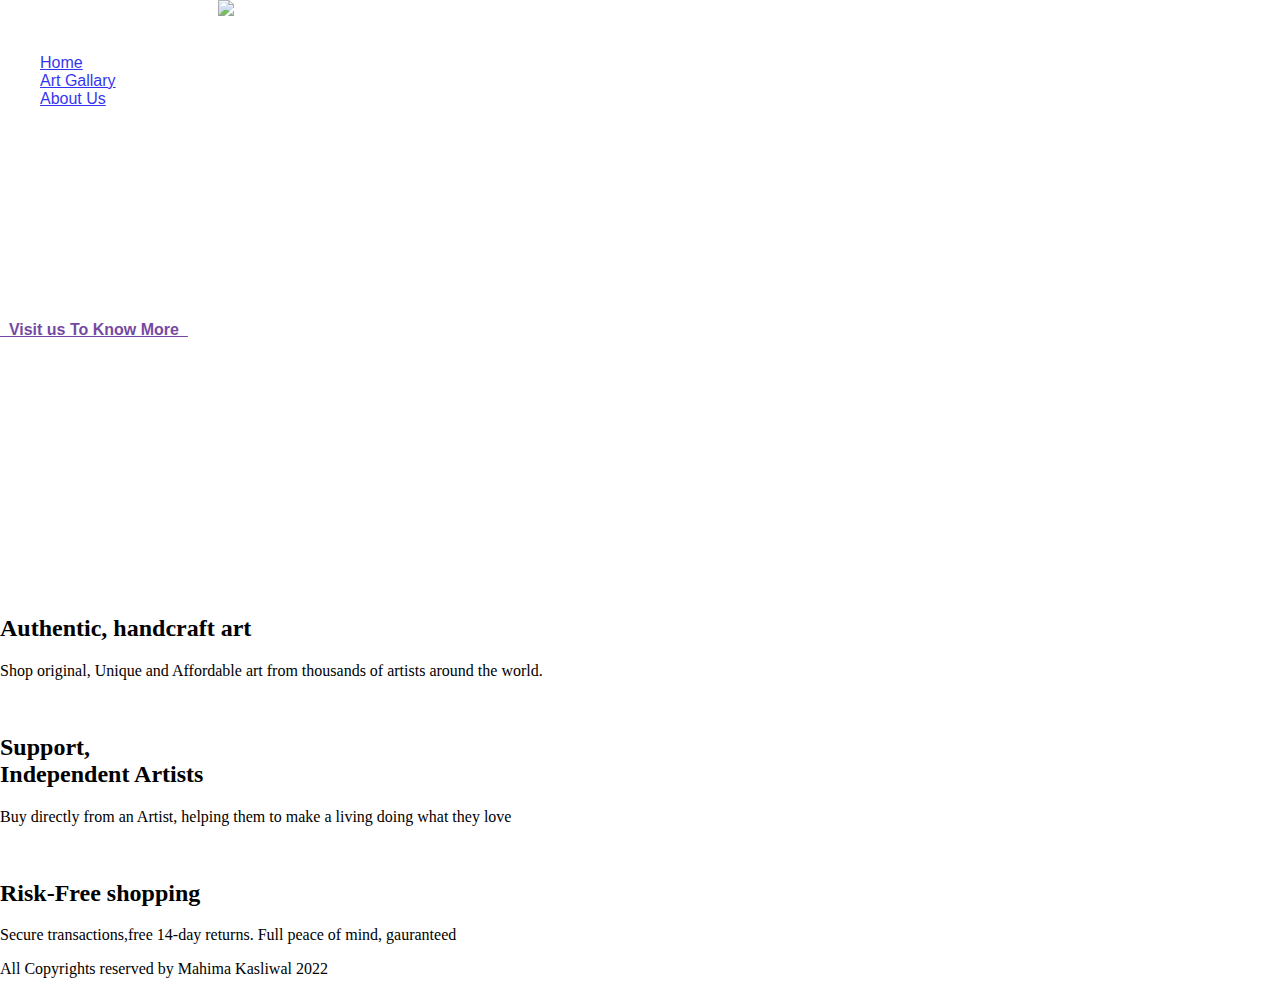
==== index.html @ 69b1b182 "Add files via upload" ====
<!DOCTYPE html>
<html lang="en">
<head>
    <meta charset="UTF-8">
    <meta http-equiv="X-UA-Compatible" content="IE=edge">
    <meta name="viewport" content="width=device-width, initial-scale=1.0">
    <link rel="stylesheet" href="style.css">
    <!-- CSS only -->
<link href="https://cdn.jsdelivr.net/npm/bootstrap@5.1.3/dist/css/bootstrap.min.css" rel="stylesheet" integrity="sha384-1BmE4kWBq78iYhFldvKuhfTAU6auU8tT94WrHftjDbrCEXSU1oBoqyl2QvZ6jIW3" crossorigin="anonymous">

    <link rel="stylesheet" href="https://maxcdn.bootstrapcdn.com/font-awesome/4.4.0/css/font-awesome.min.css">
    <title>MKGallary</title>
</head>
<style>
     #header{
    color:#fff;

    height:577px;
    background:url('imgs/bg.jpg'); 
    background-position: center;
    background-repeat:no-repeat;
    background-size:100%;
    /* THIS below both z index and opacity is used for blur the background image */
    z-index: -1; 
    opacity:0.80 ;
    font-family:'Lucida Sans', 'Lucida Sans Regular', 'Lucida Grande', 'Lucida Sans Unicode', Verdana, sans-serif;
    }
</style>
<body style="margin:0px";>
    <section id ="header">
       
        <!-- Left box for logo -->
        <div class="left">
           
            <img src="imgs/logo.jpg" style="margin-left: 17%;"> <br>
            <span> MK GALLARY</span> 
        </div>
    
           
        </div>
        <!-- right box for buttons -->
        <div class="right">
            <ul class="navbar">
                <li><a href="homepage.html"class="active">Home</a></li>
                <li><a href="gallery.html">Art Gallary</a></li>
                <li><a href="about.html">About Us</a></li>
                <!-- <li><a href="login.html">Sign In</a></li> -->
               
            </ul>
        </div>

        <div class="textbox">
            <h6>Welcome to!</h6>
          <h1>  MK GALLARY</h1>
          <h3> Real Art Real People  </h3>
          <p> An Exculsive partnership presenting  <br>original Artwork from Top Emerging Artists</p>

          <a href="" class=" mid-btn"> <b> &nbsp; Visit us To Know More &nbsp; </b></a>

        </div>
      </section> 




  <!--_______FOR AIM ______ -->   
  <section id="services-container">
    <!-- <h1 class="headline">WE PROVIDE YOU </h1> -->
    <div id="services">
        <div class="box">
            <img src="imgs/paint.png" alt=""> 
            <h2 class="h-secondary center">Authentic, handcraft art</h2>
            <p>Shop original, Unique and Affordable art from thousands of artists around the world.</p>
            
        </div>
        <div class="box">
            <img src="imgs/contact.png" alt=""> 
            <h2 class="h-secondary center">Support, <br>Independent Artists</h2>
             <p>Buy directly from an Artist, helping them to make a living doing what they love</p>
        </div>
        <div class="box">
           <img src="imgs/travel.jpg" alt="">
           <h2 class="h-secondary center">Risk-Free shopping</h2>
           <p>Secure transactions,free 14-day returns. Full peace of mind, gauranteed</p>        
        </div>
    </div>

    

 
     




 <section class= "footer">
     <p> All Copyrights reserved by Mahima Kasliwal 2022 </p>
 </section>

      
</body>
</html>
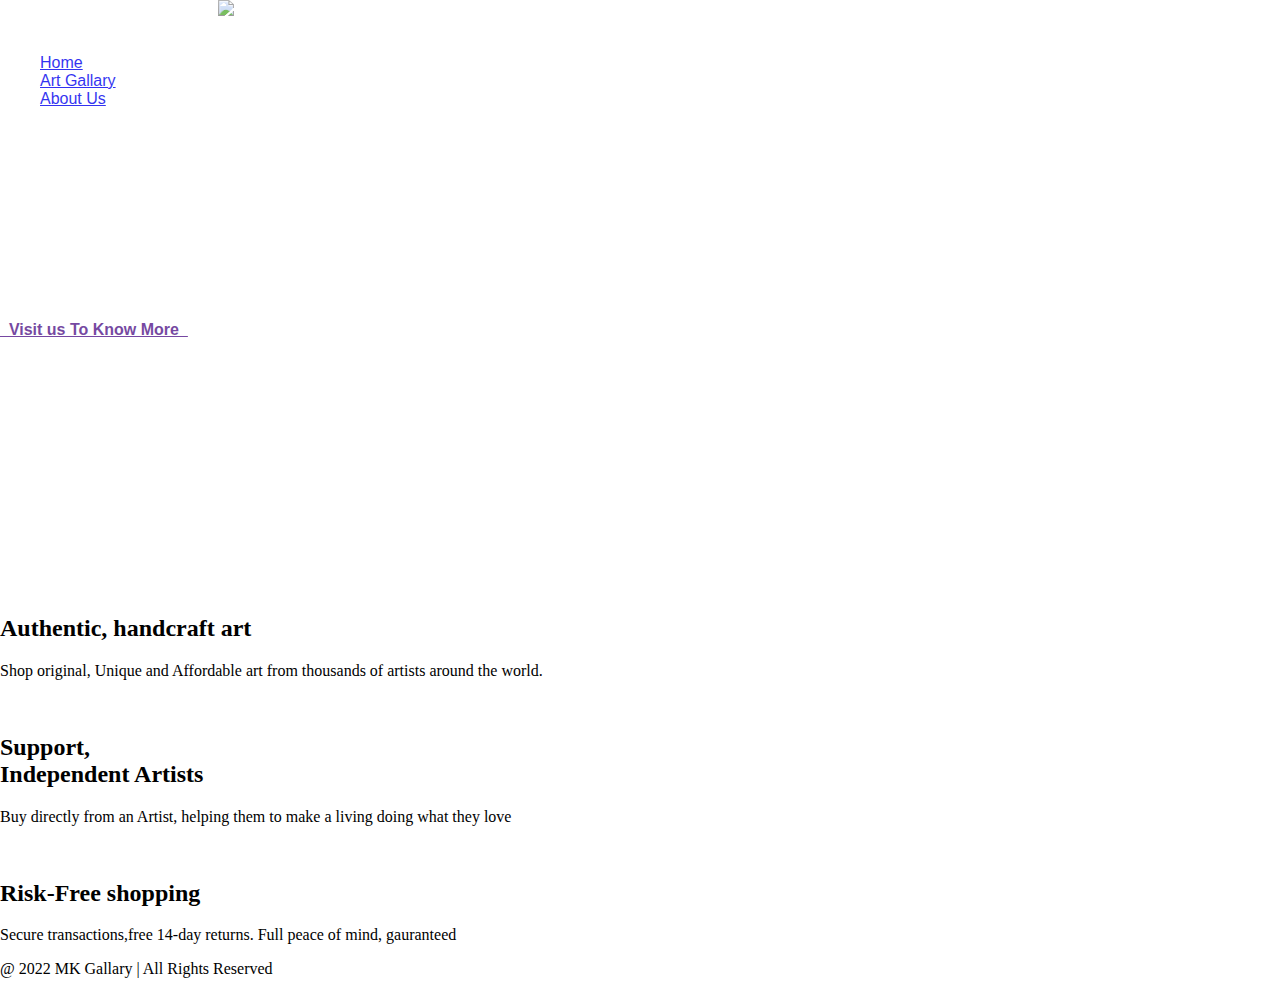
==== commit b9ae2d2a: "Update index.html" ====
--- a/index.html
+++ b/index.html
@@ -94,9 +94,9 @@
 
 
  <section class= "footer">
-     <p> All Copyrights reserved by Mahima Kasliwal 2022 </p>
+     <p> @ 2022 MK Gallary | All Rights Reserved</p>
  </section>
 
       
 </body>
-</html>+</html>
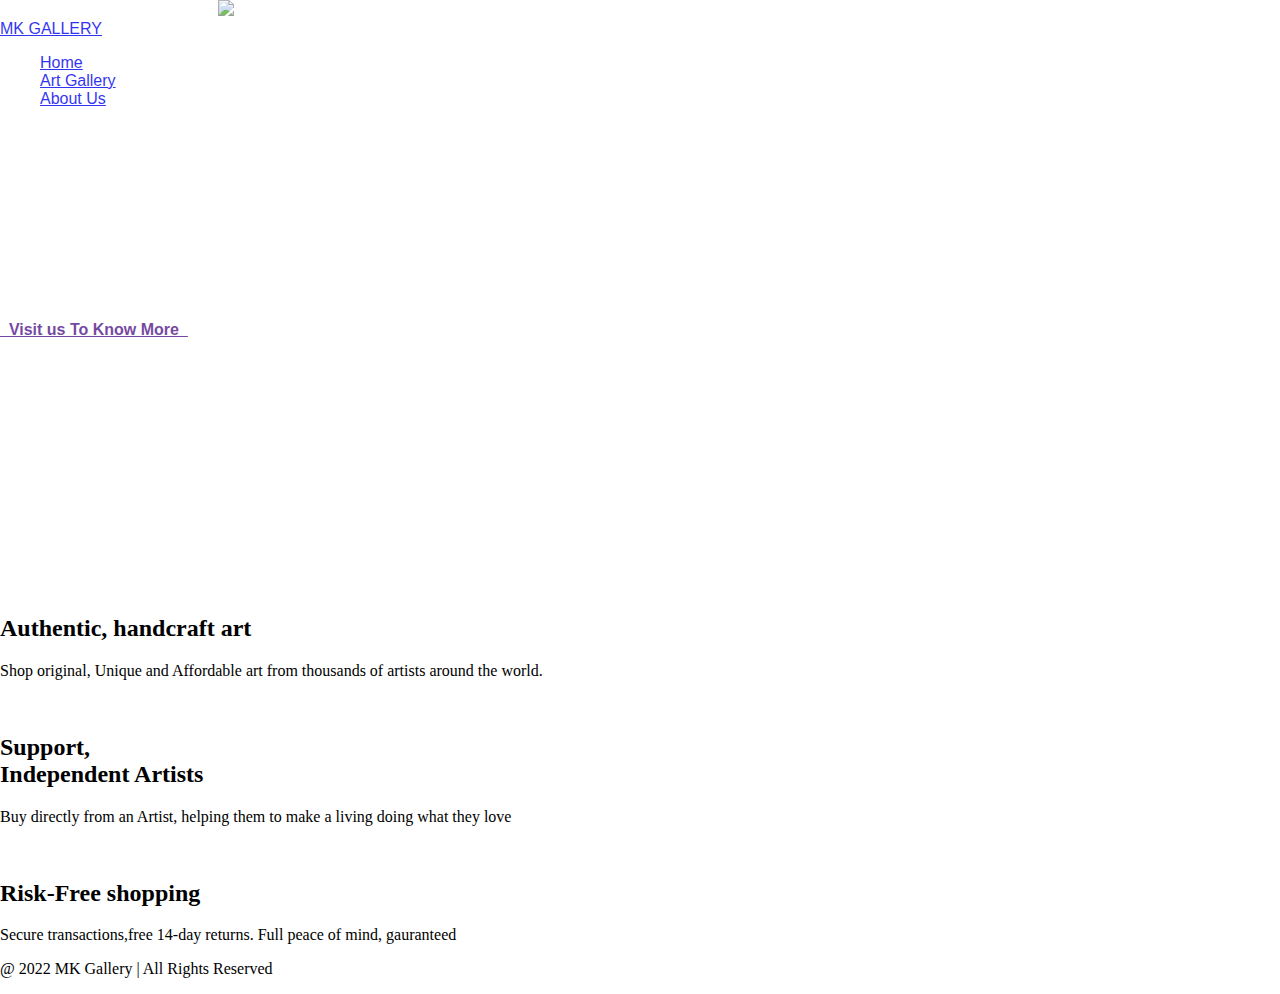
==== commit 1a9b81fd: "Update index.html" ====
--- a/index.html
+++ b/index.html
@@ -9,7 +9,7 @@
 <link href="https://cdn.jsdelivr.net/npm/bootstrap@5.1.3/dist/css/bootstrap.min.css" rel="stylesheet" integrity="sha384-1BmE4kWBq78iYhFldvKuhfTAU6auU8tT94WrHftjDbrCEXSU1oBoqyl2QvZ6jIW3" crossorigin="anonymous">
 
     <link rel="stylesheet" href="https://maxcdn.bootstrapcdn.com/font-awesome/4.4.0/css/font-awesome.min.css">
-    <title>MKGallary</title>
+    <title>MK Gallery</title>
 </head>
 <style>
      #header{
@@ -33,7 +33,7 @@
         <div class="left">
            
             <img src="imgs/logo.jpg" style="margin-left: 17%;"> <br>
-            <span> MK GALLARY</span> 
+             <li><a href="./index.html"> MK GALLERY</a></li>
         </div>
     
            
@@ -42,7 +42,7 @@
         <div class="right">
             <ul class="navbar">
                 <li><a href="homepage.html"class="active">Home</a></li>
-                <li><a href="gallery.html">Art Gallary</a></li>
+                <li><a href="gallery.html">Art Gallery</a></li>
                 <li><a href="about.html">About Us</a></li>
                 <!-- <li><a href="login.html">Sign In</a></li> -->
                
@@ -51,7 +51,7 @@
 
         <div class="textbox">
             <h6>Welcome to!</h6>
-          <h1>  MK GALLARY</h1>
+          <h1>  MK GALLERY</h1>
           <h3> Real Art Real People  </h3>
           <p> An Exculsive partnership presenting  <br>original Artwork from Top Emerging Artists</p>
 
@@ -94,7 +94,7 @@
 
 
  <section class= "footer">
-     <p> @ 2022 MK Gallary | All Rights Reserved</p>
+     <p> @ 2022 MK Gallery | All Rights Reserved</p>
  </section>
 
       
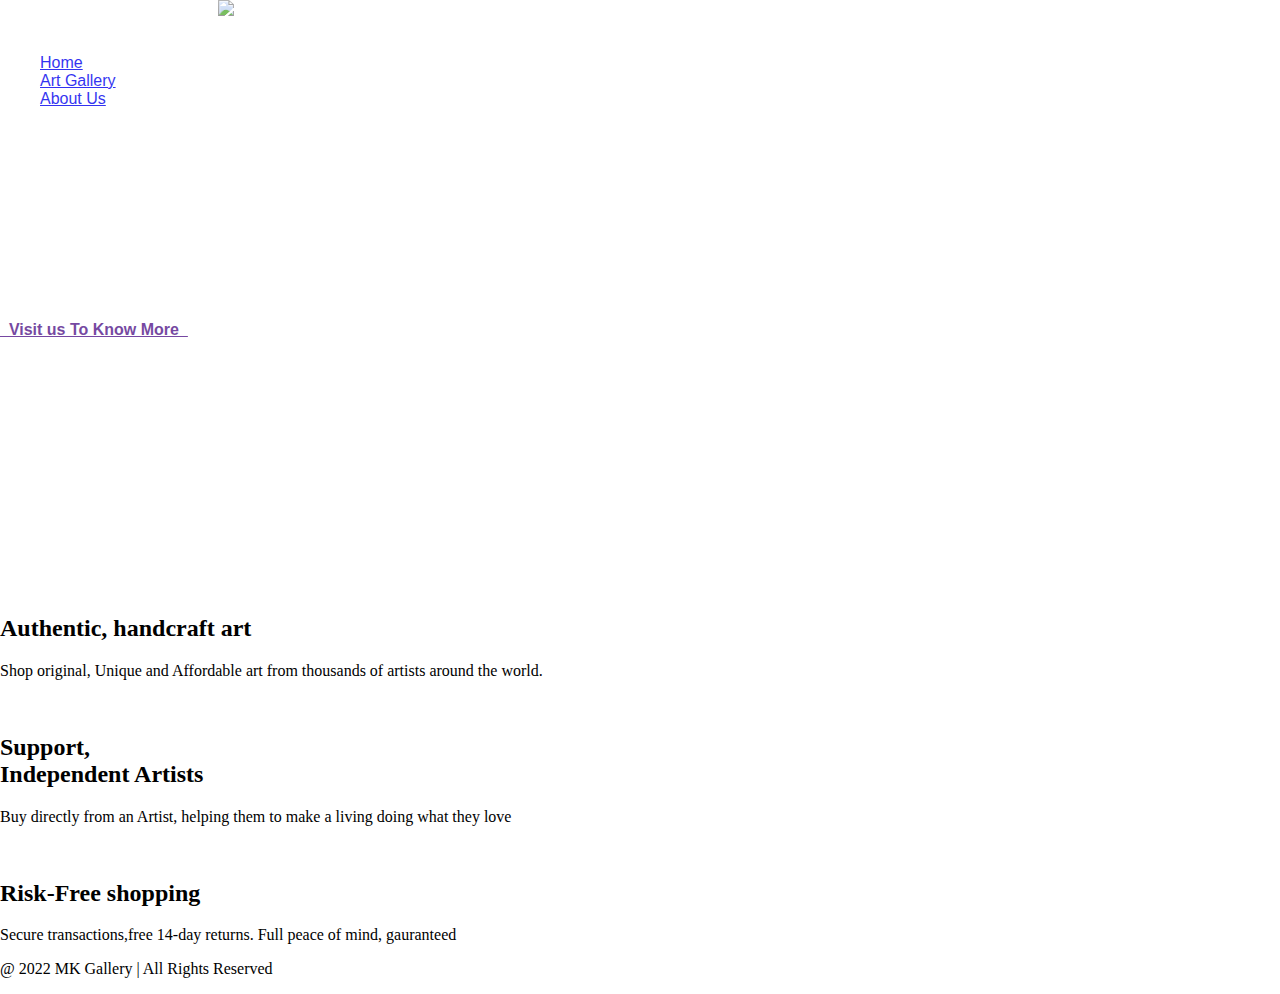
==== commit 367bc183: "Update index.html" ====
--- a/index.html
+++ b/index.html
@@ -33,7 +33,7 @@
         <div class="left">
            
             <img src="imgs/logo.jpg" style="margin-left: 17%;"> <br>
-             <li><a href="./index.html"> MK GALLERY</a></li>
+             <span> MK GALLARY</span> 
         </div>
     
            
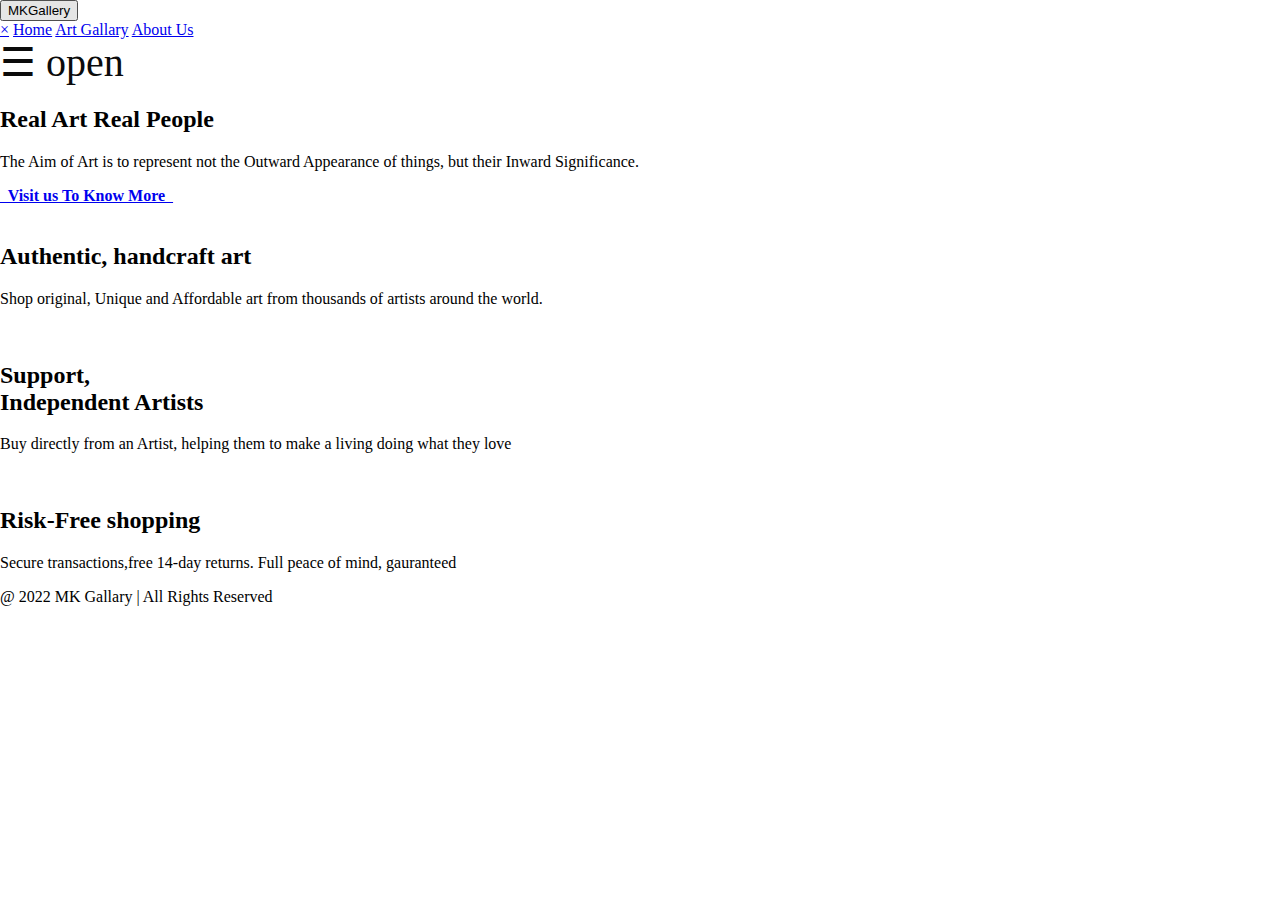
==== commit 194c9f79: "update changes" ====
--- a/index.html
+++ b/index.html
@@ -3,87 +3,94 @@
 <head>
     <meta charset="UTF-8">
     <meta http-equiv="X-UA-Compatible" content="IE=edge">
-    <meta name="viewport" content="width=device-width, initial-scale=1.0">
+    <meta name="viewport" content="width=device-width, initial-scale=1">
     <link rel="stylesheet" href="style.css">
+    <script src="\script.js"></script>
     <!-- CSS only -->
-<link href="https://cdn.jsdelivr.net/npm/bootstrap@5.1.3/dist/css/bootstrap.min.css" rel="stylesheet" integrity="sha384-1BmE4kWBq78iYhFldvKuhfTAU6auU8tT94WrHftjDbrCEXSU1oBoqyl2QvZ6jIW3" crossorigin="anonymous">
+   <link href="https://cdn.jsdelivr.net/npm/bootstrap@5.1.3/dist/css/bootstrap.min.css" rel="stylesheet" integrity="sha384-1BmE4kWBq78iYhFldvKuhfTAU6auU8tT94WrHftjDbrCEXSU1oBoqyl2QvZ6jIW3" crossorigin="anonymous">
 
     <link rel="stylesheet" href="https://maxcdn.bootstrapcdn.com/font-awesome/4.4.0/css/font-awesome.min.css">
-    <title>MK Gallery</title>
+    <title>MKGallery</title>
 </head>
+
 <style>
-     #header{
-    color:#fff;
+body{
+    background:url('imgs/bg.jpg'); 
+    background-repeat: no-repeat;
+    background-size:100%;
+}
+</style>
 
-    height:577px;
-    background:url('imgs/bg.jpg'); 
-    background-position: center;
-    background-repeat:no-repeat;
-    background-size:100%;
-    /* THIS below both z index and opacity is used for blur the background image */
-    z-index: -1; 
-    opacity:0.80 ;
-    font-family:'Lucida Sans', 'Lucida Sans Regular', 'Lucida Grande', 'Lucida Sans Unicode', Verdana, sans-serif;
-    }
-</style>
-<body style="margin:0px";>
-    <section id ="header">
-       
-        <!-- Left box for logo -->
-        <div class="left">
-           
-            <img src="imgs/logo.jpg" style="margin-left: 17%;"> <br>
-             <span> MK GALLARY</span> 
-        </div>
+<script>
+   function openNav() {
+  document.getElementById("mySidenav").style.width = "250px";
+  document.getElementById("main").style.marginLeft = "250px";
+}
+
+function closeNav() {
+  document.getElementById("mySidenav").style.width = "0";
+  document.getElementById("main").style.marginLeft= "0";
+}
+</script>
+
+
+<body style="margin:0px">
     
-           
-        </div>
-        <!-- right box for buttons -->
-        <div class="right">
-            <ul class="navbar">
-                <li><a href="homepage.html"class="active">Home</a></li>
-                <li><a href="gallery.html">Art Gallery</a></li>
-                <li><a href="about.html">About Us</a></li>
-                <!-- <li><a href="login.html">Sign In</a></li> -->
-               
-            </ul>
-        </div>
+  <button class="button" role="button">MKGallery</button>
+  
+      <div id="mySidenav" class="sidenav">
+          <a href="javascript:void(0)" class="closebtn" onclick="closeNav()">&times;</a>
+          <a class="active" href="index.html">Home</a>
+          <a href="gallery.html">Art Gallary</a>
+          <a href="about.html">About Us</a>
 
-        <div class="textbox">
-            <h6>Welcome to!</h6>
-          <h1>  MK GALLERY</h1>
-          <h3> Real Art Real People  </h3>
-          <p> An Exculsive partnership presenting  <br>original Artwork from Top Emerging Artists</p>
+          
+      </div>
+    
+      <div id="main">
+      <span style="font-size:40px; cursor:pointer; color: rgb(11, 11, 11);" onclick="openNav()">&#9776; open</span> <br>
+  
+     
+      
+     
 
-          <a href="" class=" mid-btn"> <b> &nbsp; Visit us To Know More &nbsp; </b></a>
+      <div class="textbox">
+     
+          <h2> Real Art Real People  </h2>
+          <p> The Aim of Art is to represent not the Outward Appearance of things, but their Inward Significance.</p>
+          <a href="index.html" class=" mid-btn"> <b> &nbsp; Visit us To Know More &nbsp; </b></a>
+      </div>
+     
 
-        </div>
-      </section> 
+      
+      
 
 
 
 
   <!--_______FOR AIM ______ -->   
-  <section id="services-container">
-    <!-- <h1 class="headline">WE PROVIDE YOU </h1> -->
-    <div id="services">
+
+    <section id="services">
         <div class="box">
             <img src="imgs/paint.png" alt=""> 
             <h2 class="h-secondary center">Authentic, handcraft art</h2>
-            <p>Shop original, Unique and Affordable art from thousands of artists around the world.</p>
-            
+            <p>Shop original, Unique and Affordable art from thousands of artists around the world.</p>  
         </div>
+
         <div class="box">
             <img src="imgs/contact.png" alt=""> 
             <h2 class="h-secondary center">Support, <br>Independent Artists</h2>
              <p>Buy directly from an Artist, helping them to make a living doing what they love</p>
         </div>
+
         <div class="box">
            <img src="imgs/travel.jpg" alt="">
            <h2 class="h-secondary center">Risk-Free shopping</h2>
            <p>Secure transactions,free 14-day returns. Full peace of mind, gauranteed</p>        
         </div>
-    </div>
+    </section>
+  
+  
 
     
 
@@ -93,10 +100,11 @@
 
 
 
- <section class= "footer">
-     <p> @ 2022 MK Gallery | All Rights Reserved</p>
- </section>
-
+      <section class= "footer">
+          <p> @ 2022 MK Gallary | All Rights Reserved</p>
+      </section>
+</div>
       
 </body>
 </html>
+
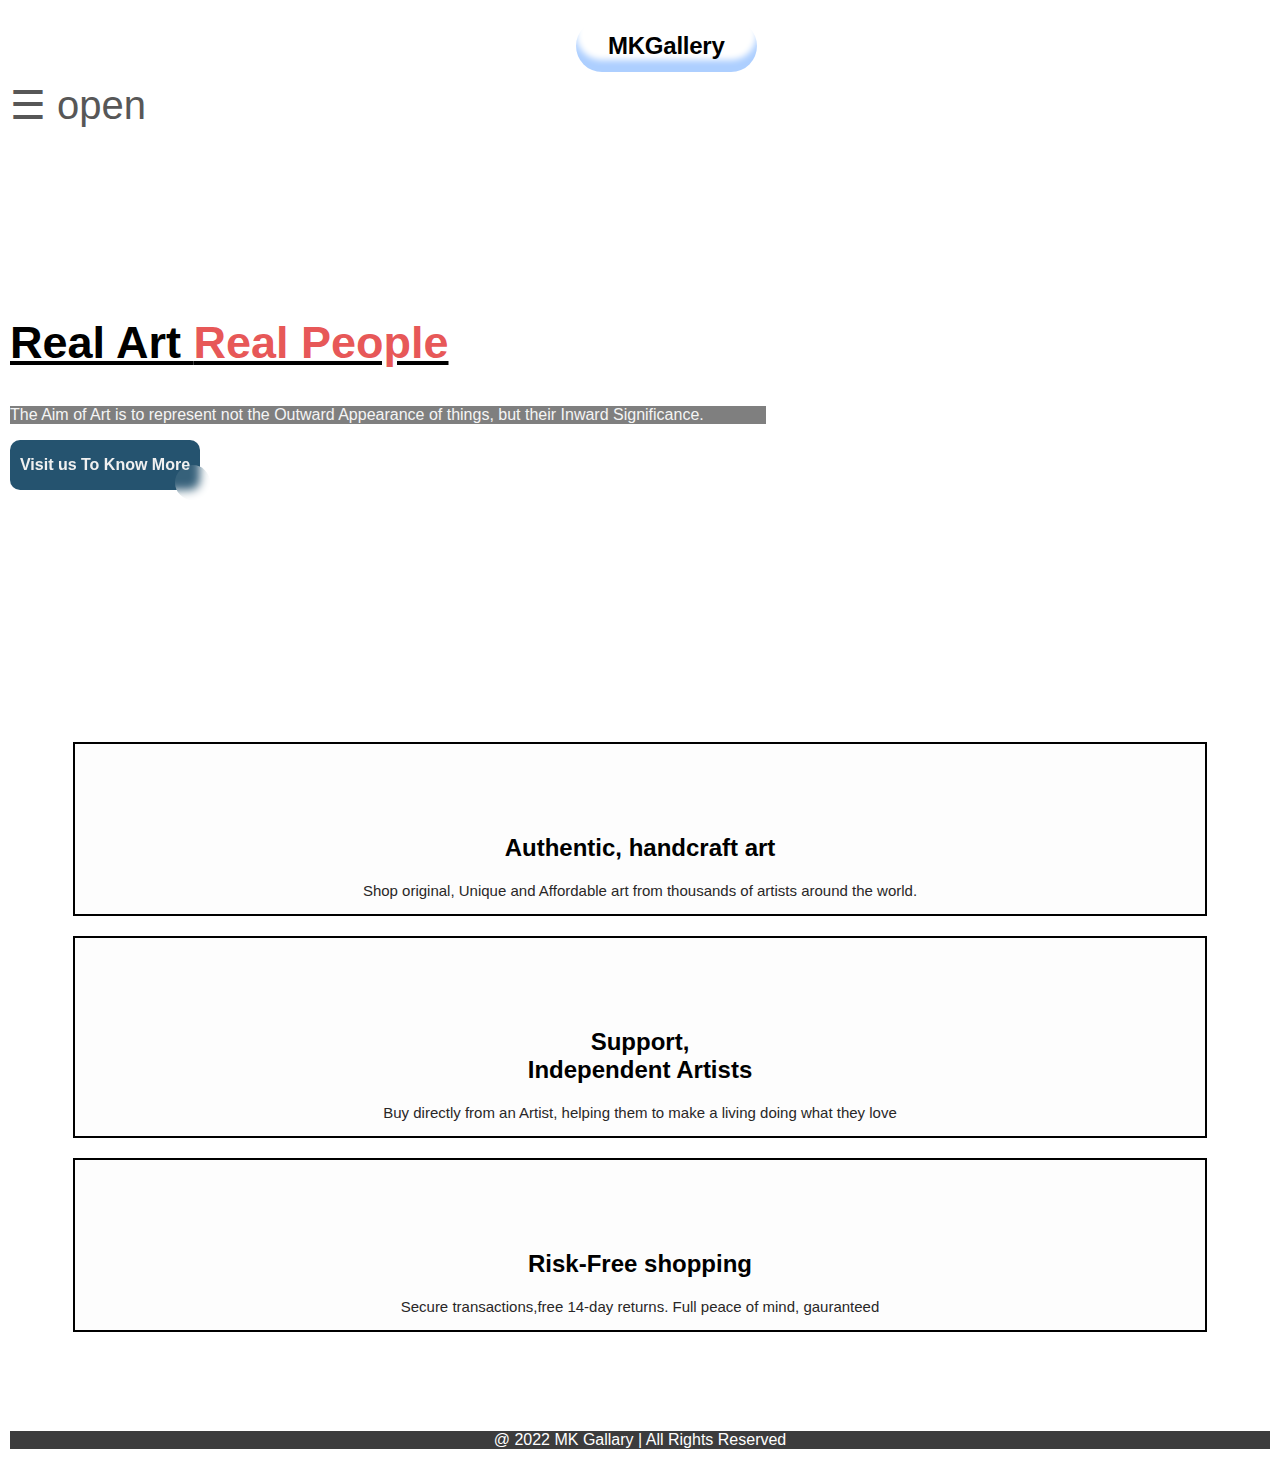
==== commit 683a6b61: "updated" ====
--- a/index.html
+++ b/index.html
@@ -48,7 +48,7 @@
       </div>
     
       <div id="main">
-      <span style="font-size:40px; cursor:pointer; color: rgb(11, 11, 11);" onclick="openNav()">&#9776; open</span> <br>
+      <span style="font-size:40px; cursor:pointer; color: rgb(87, 87, 87);" onclick="openNav()">&#9776; open</span> <br>
   
      
       
@@ -56,7 +56,7 @@
 
       <div class="textbox">
      
-          <h2> Real Art Real People  </h2>
+          <h2> Real Art <span style="color:rgba(225, 42, 42, 0.8)"> Real People </span></h2>
           <p> The Aim of Art is to represent not the Outward Appearance of things, but their Inward Significance.</p>
           <a href="index.html" class=" mid-btn"> <b> &nbsp; Visit us To Know More &nbsp; </b></a>
       </div>
--- a/style.css
+++ b/style.css
@@ -0,0 +1,377 @@
+ * {box-sizing: border-box;} 
+
+body{
+  margin: 0;
+  font-family: Arial, Helvetica, sans-serif;
+  
+}
+
+
+
+/* CSS */
+.button {
+  appearance: none;
+  background-color: #FFFFFF;
+  border-radius: 40em;
+  border-style: none;
+  box-shadow: #ADCFFF 0 -12px 6px inset;
+  box-sizing: border-box;
+  color: #000000;
+  cursor: pointer;
+  display: inline-block;
+  font-family: -apple-system,sans-serif;
+  font-size:20px;
+  font-weight: 600;
+  letter-spacing: -.24px;
+  margin-top: 20px;
+  margin-left:45%;
+  outline: none;
+  padding: 1rem 3rem;
+  quotes: auto;
+  text-align: center;
+  text-decoration: none;
+  transition: all .15s;
+  user-select: none;
+  -webkit-user-select: none;
+  touch-action: manipulation;
+}
+
+.button:hover {
+  background-color: #FFC229;
+  box-shadow: #FF6314 0 -6px 8px inset;
+  transform: scale(1.125);
+}
+
+.button:active {
+  transform: scale(1.025);
+}
+
+@media (min-width: 768px) {
+  .button {
+    font-size: 1.5rem;
+    padding: .75rem 2rem;
+    /* margin-left: 20px; */
+  }
+}
+
+.sidenav {
+  height: 100%;
+  width: 0;
+  position: fixed;
+  z-index: 1;
+  top: 0;
+  left: 0;
+  background-color: #111;
+  overflow-x: hidden;
+  transition: 0.5s;
+  padding-top: 40px;
+}
+
+.sidenav a {
+  padding: 8px 8px 8px 32px;
+  text-decoration: none;
+  font-size: 25px;
+  color: #818181;
+  display: block;
+  transition: 0.3s;
+}
+
+.sidenav a:hover {
+  color: #f1f1f1;
+}
+
+.sidenav .closebtn {
+  position: absolute;
+  top: 0;
+  right: 25px;
+  font-size: 36px;
+  margin-left: 50px;
+}
+
+
+
+#main {
+  transition: margin-left .5s;
+   padding:10px; 
+}
+
+
+@media screen and (max-height: 450px) {
+  .sidenav {padding-top: 15px;}
+  .sidenav a {font-size: 18px;}
+}
+
+
+/* _______FOR HOTEL MIDDLE PART______ */
+
+
+
+.textbox{ 
+  display: block;
+  width:60%;
+  margin-top: 15%  ;
+  margin-bottom: 15%  ;
+  cursor: pointer;
+    /* border: 2px  solid black;  */
+  /*background: rgba(0, 0, 0, 0.5);  */
+ 
+}
+
+.textbox h2{
+  color:rgb(240, 192, 70);
+  font-size: 45px;
+}
+
+.textbox p{
+  color:whitesmoke;
+  background: rgba(0, 0, 0, 0.5); 
+}
+
+.mid-btn{
+    all: unset;
+    width: 150px;
+    height: 30px;
+    font-size: 16px;
+    background: transparent;
+    border: none;
+    position: relative;
+    color: #f0f0f0;
+    cursor: pointer;
+    z-index: 1;
+    padding: 10px 20px;
+    display: flex;
+    align-items: center;
+    justify-content: center;
+    white-space: nowrap;
+    user-select: none;
+    -webkit-user-select: none;
+    touch-action: manipulation;
+  }
+  
+  .mid-btn::after,
+  .mid-btn::before {
+    content: '';
+    position: absolute;
+    bottom: 0;
+    right: 0;
+    z-index: -99999;
+    transition: all .4s;
+    color: #121212;
+  }
+  
+  .mid-btn::before {
+    transform: translate(0%, 0%);
+    width: 100%;
+    height: 100%;
+    background: #25536f;
+    border-radius: 10px;
+  }
+  .mid-btn::after {
+    transform: translate(10px, 10px);
+    width: 35px;
+    height: 35px;
+    background: #ffffff15;
+    backdrop-filter: blur(5px);
+    -webkit-backdrop-filter: blur(5px);
+    border-radius: 50px;
+    
+ 
+  }
+  
+  .mid-btn:hover::before {
+    transform: translate(5%, 20%);
+    width: 110%;
+    height: 110%;
+  }
+  
+  .mid-btn:hover::after {
+    border-radius: 10px;
+    transform: translate(0, 0);
+    width: 100%;
+    height: 100%;
+  
+  }
+  .mid-btn:active::after {
+    transition: 0s;
+    transform: translate(0, 5%);
+   
+  }
+
+
+    /*_______FOR  we provide______*/
+  
+    #services {
+      background-color: white;
+      padding:5%; 
+        cursor: pointer;
+        }
+      
+
+    #services .box{ 
+        border: 2px double #000;
+        background:#8c8b8b04;
+        margin-bottom: 20px;
+        }
+          
+    
+    #services .box h2{
+        text-align: center;
+        }
+      
+    
+    #services .box p{
+            text-align:center;
+            font-size: 15px;
+            color: rgb(41, 39, 39);
+            margin-top: 10px;
+        } 
+      
+
+    #services .box img{ 
+       height: 70px;
+       margin: auto;
+       display: block;
+       /* margin-left:7px; */
+        }
+      
+
+        .footer{
+            display:block;
+            text-align: center;
+            color:white;
+            background-color: rgb(60, 60, 61);
+        }
+        
+
+    
+
+.textbox h2{
+  color:black;
+  font-size: 45px;
+  text-decoration: underline;
+}
+
+.textbox p{
+  color:whitesmoke;
+  background: rgba(0, 0, 0, 0.5); 
+}
+
+.mid-btn{
+    all: unset;
+    width: 150px;
+    height: 30px;
+    font-size: 16px;
+    background: transparent;
+    border: none;
+    position: relative;
+    color: #f0f0f0;
+    cursor: pointer;
+    z-index: 1;
+    padding: 10px 20px;
+    display: flex;
+    align-items: center;
+    justify-content: center;
+    white-space: nowrap;
+    user-select: none;
+    -webkit-user-select: none;
+    touch-action: manipulation;
+  }
+  
+  .mid-btn::after,
+  .mid-btn::before {
+    content: '';
+    position: absolute;
+    bottom: 0;
+    right: 0;
+    z-index: -99999;
+    transition: all .4s;
+    color: #121212;
+  }
+  
+  .mid-btn::before {
+    transform: translate(0%, 0%);
+    width: 100%;
+    height: 100%;
+    background: #25536f;
+    border-radius: 10px;
+  }
+  .mid-btn::after {
+    transform: translate(10px, 10px);
+    width: 35px;
+    height: 35px;
+    background: #ffffff15;
+    backdrop-filter: blur(5px);
+    -webkit-backdrop-filter: blur(5px);
+    border-radius: 50px;
+    
+ 
+  }
+  
+  .mid-btn:hover::before {
+    transform: translate(5%, 20%);
+    width: 110%;
+    height: 110%;
+  }
+  
+  .mid-btn:hover::after {
+    border-radius: 10px;
+    transform: translate(0, 0);
+    width: 100%;
+    height: 100%;
+  
+  }
+  .mid-btn:active::after {
+    transition: 0s;
+    transform: translate(0, 5%);
+   
+  }
+
+
+    /*_______FOR  we provide______*/
+  
+    #services {
+      background-color: white;
+      padding:5%; 
+        cursor: pointer;
+        }
+      
+
+    #services .box{ 
+        border: 2px double #000;
+        background:#8c8b8b04;
+        margin-bottom: 20px;
+        }
+          
+    
+    #services .box h2{
+        text-align: center;
+        }
+      
+    
+    #services .box p{
+            text-align:center;
+            font-size: 15px;
+            color: rgb(41, 39, 39);
+            margin-top: 10px;
+        } 
+      
+
+    #services .box img{ 
+       height: 70px;
+       margin: auto;
+       display: block;
+       /* margin-left:7px; */
+        }
+      
+
+        .footer{
+            display:block;
+            text-align: center;
+            color:white;
+            background-color: rgb(60, 60, 61);
+        }
+        
+
+    
+
+    
